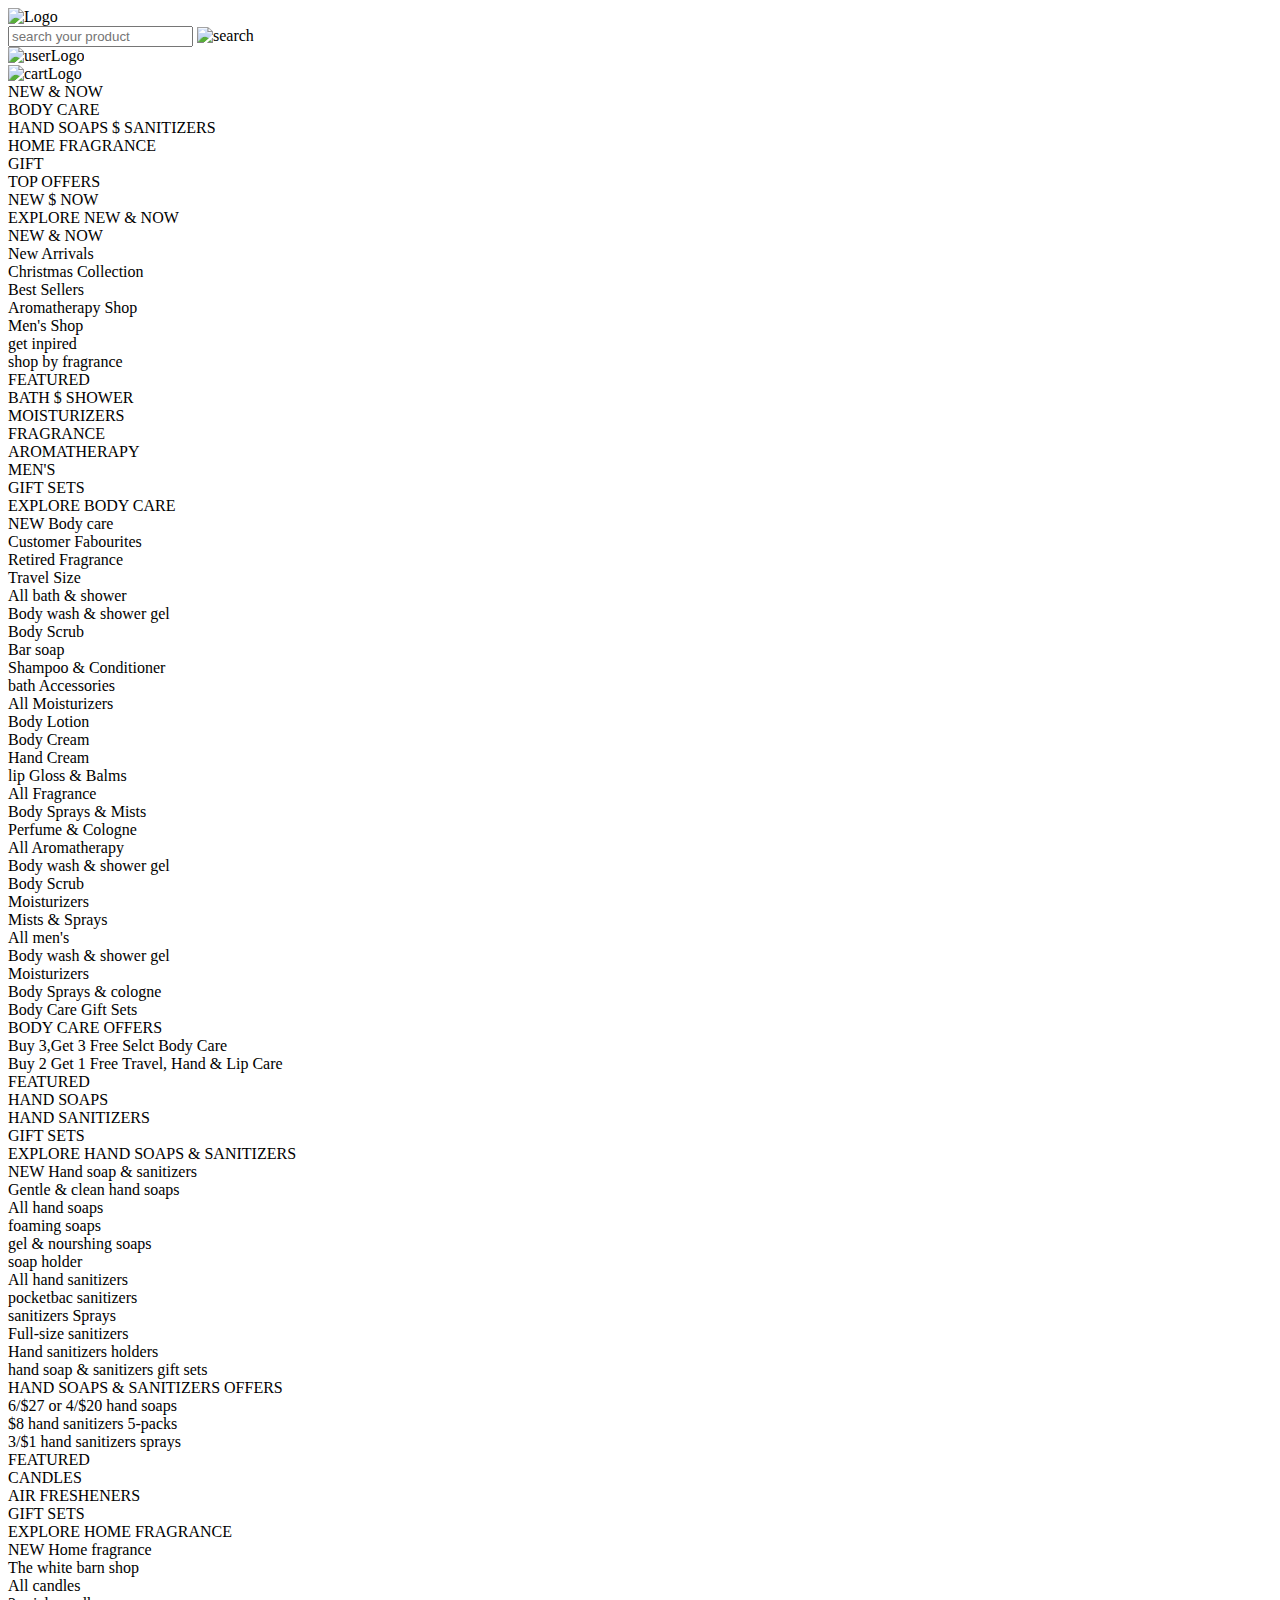
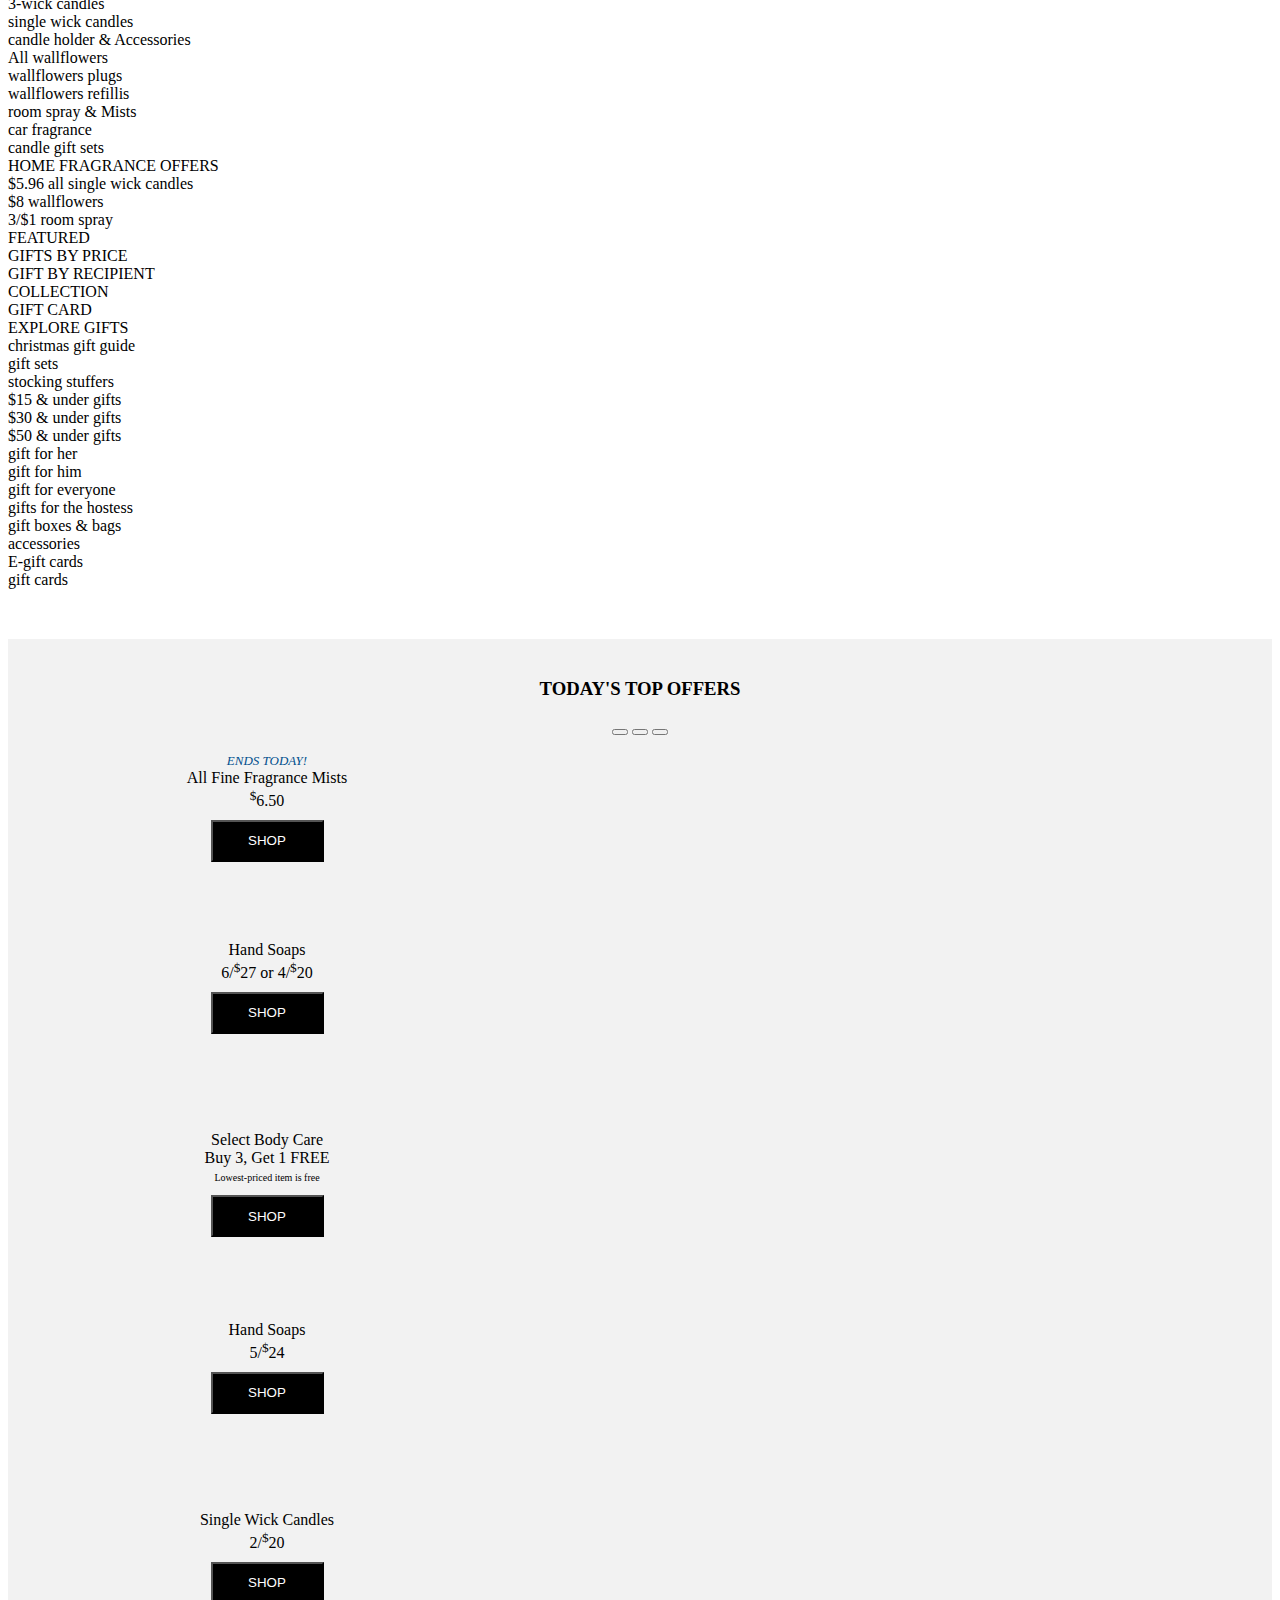
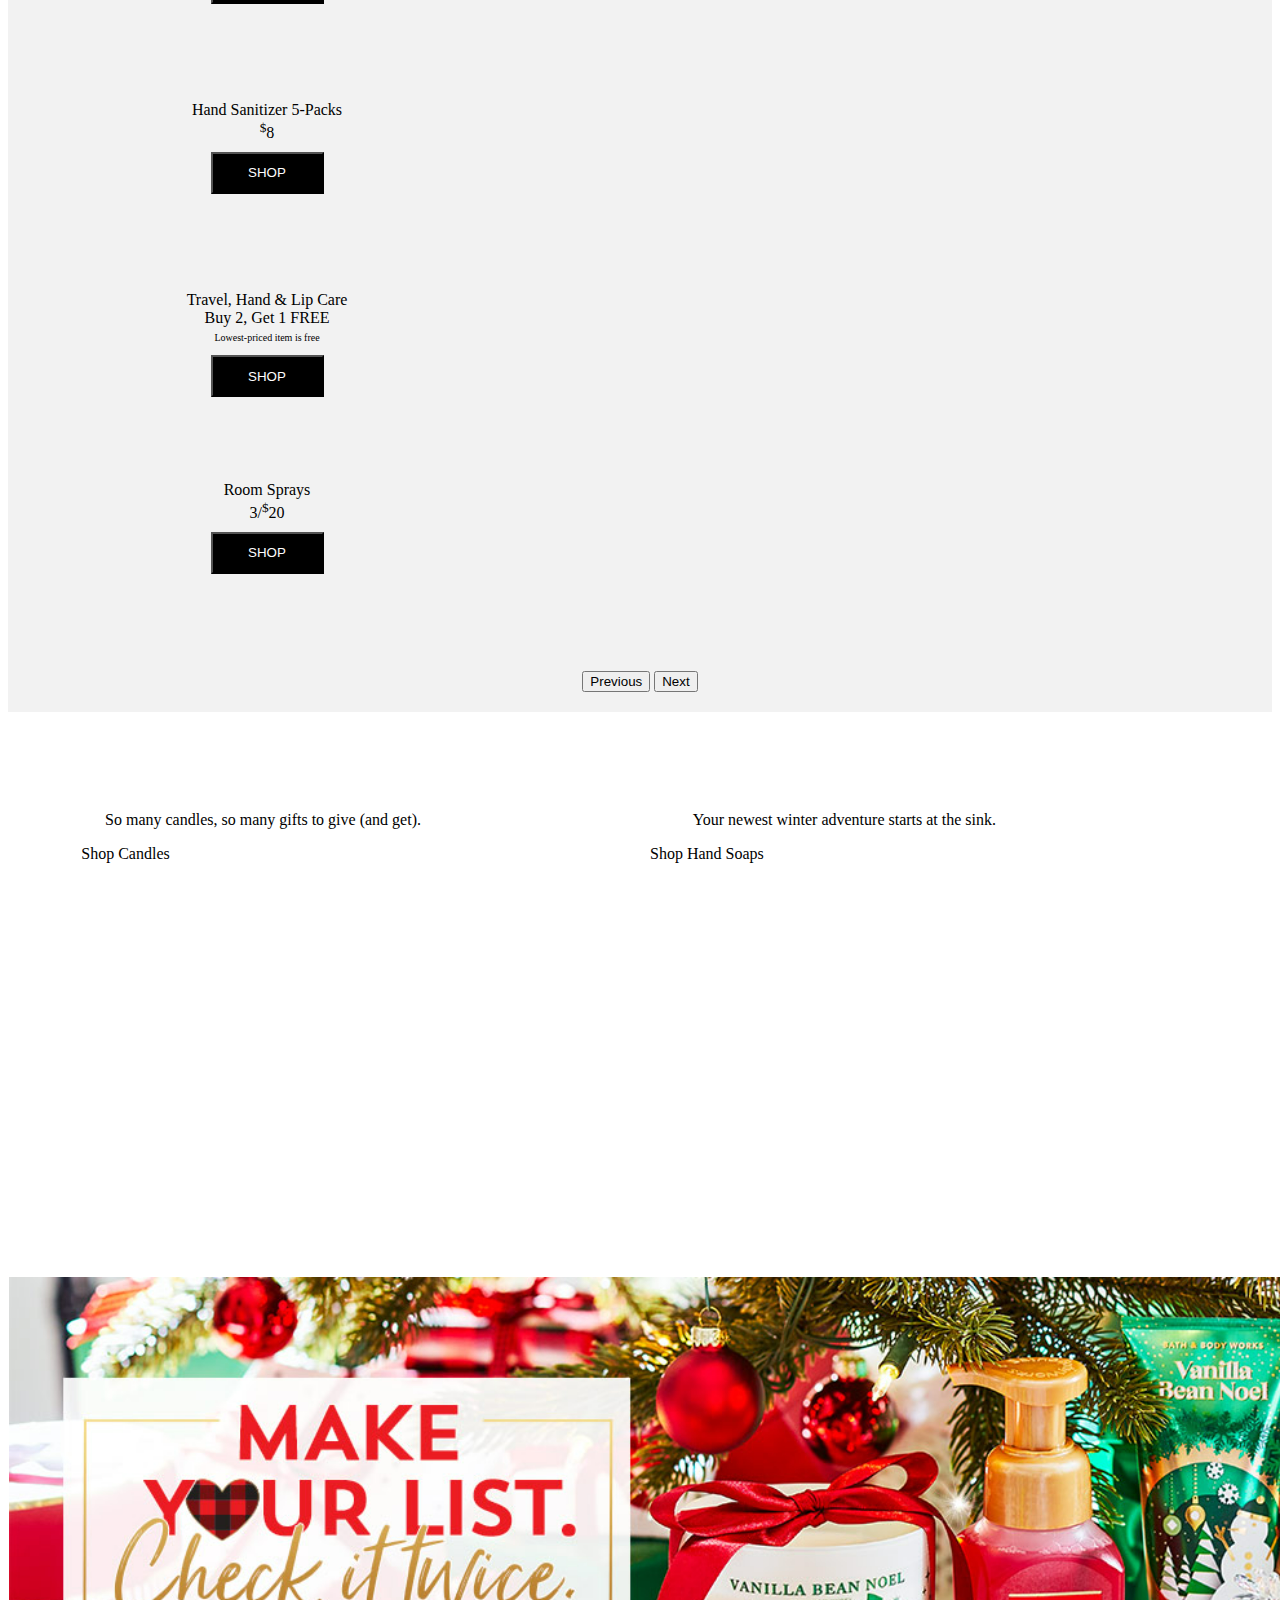
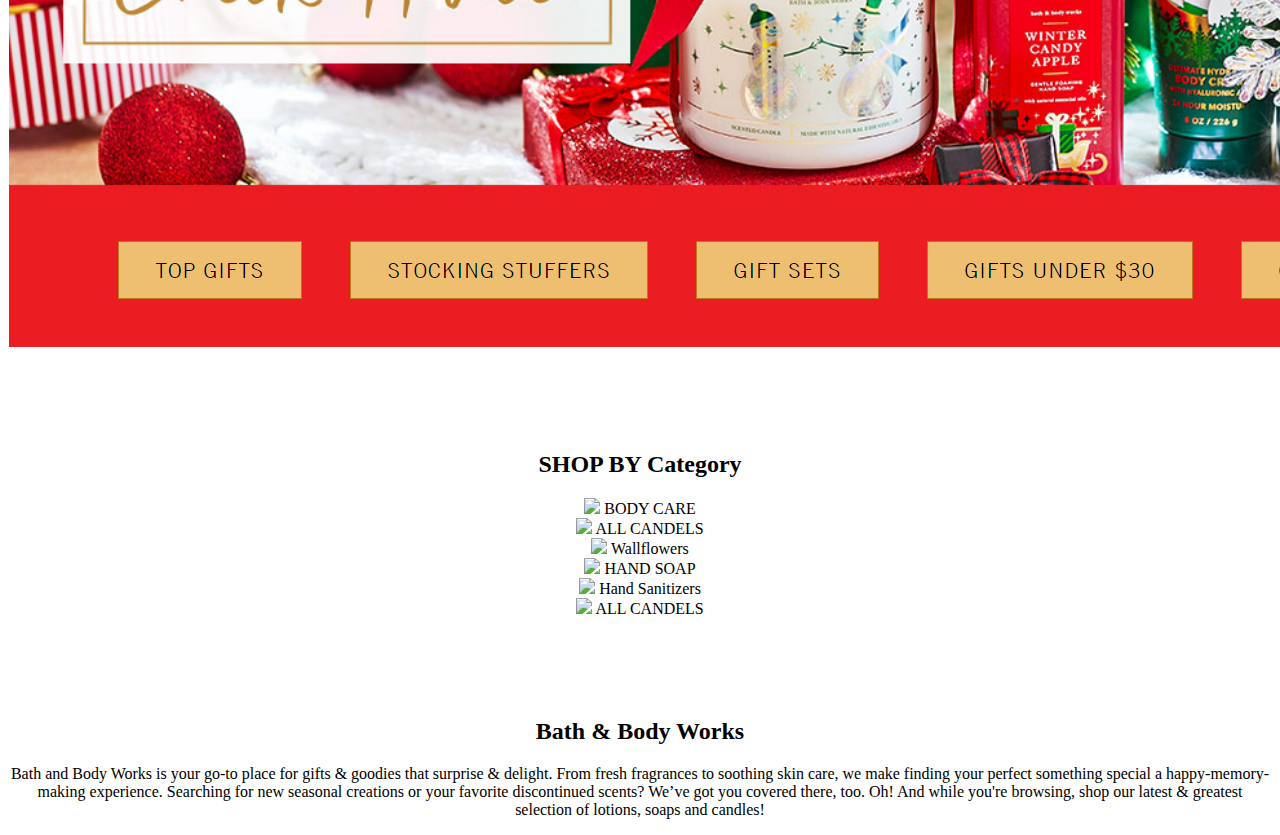
==== index.html @ a28871db "Refactor navbar.js code" ====
<!DOCTYPE html>
<html lang="en">
  <head>
    <meta charset="UTF-8" />
    <meta http-equiv="X-UA-Compatible" content="IE=edge" />
    <meta name="viewport" content="width=device-width, initial-scale=1.0" />
    <link
      href="https://cdn-fsly.yottaa.net/5d669b394f1bbf7cb77826ae/www.bathandbodyworks.com/v~4b.17e/on/demandware.static/Sites-BathAndBodyWorks-Site/-/default/dwa58d2181/images/favicon.ico?yocs=o_"
      rel="shortcut icon"
    />
    <title>Bath & Body Works: Body Care & Home Fragrances You'll Love</title>
    <link
      href="https://cdn.jsdelivr.net/npm/bootstrap@5.1.3/dist/css/bootstrap.min.css"
      rel="stylesheet"
      integrity="sha384-1BmE4kWBq78iYhFldvKuhfTAU6auU8tT94WrHftjDbrCEXSU1oBoqyl2QvZ6jIW3"
      crossorigin="anonymous"
    />

    <style>
      #container > img {
        width: 100%;
        height: 100vh;
      }
      .carousel-container {
        background-color: #f2f2f2;
        margin-top: 50px;
        text-align: center;
        padding-top: 20px;
        padding-bottom: 20px;
      }
      .card {
        width: 205px;
        height: 175px;
        margin: 15px;
      }
      .carousel-inner {
        padding-left: 100px;
        padding-right: 100px;
      }
      .urgent {
        color: #004f8d;
        font-family: "TradeGothicLTW05-BoldObl";
        text-transform: uppercase;
        font-size: 13px;
        line-height: 12px;
        margin: 0;
      }
      .shop-btn {
        width: 113px;
        height: 42px;
        background-color: black;
        color: white;
        margin-top: 10px;
      }
      .shop-btn:hover {
        background-color: #f2f2f2;
      }
      .font-small {
        font-size: 10px;
      }
      #container-img {
        margin-top: 50px;
      }
      .image {
        width: 500px;
      }
      .container-flex {
        display: flex;
        flex-direction: row;
        flex-wrap: wrap;
        margin-top: 50px;
      }
      .container-flex > div {
        justify-content: center;
        align-items: center;
        text-align: center;
      }
      .border-1 {
        /* border: 1px solid red; */
        min-width: 46%;
        max-width: 100%;
      }
      .para {
        /* margin-top: 10px; */
        width: 30rem;
      }
      .clear {
        clear: both;
        margin-top: 310px;
      }
      .black {
        color: black;
      }
      .center {
        text-align: center;
        margin-top: 100px;
      }
      .small-img {
        width: 100%;
      }
      * a {
        text-decoration: none;
        color: black;
      }
    </style>
  </head>
  <body>
    <div>
      <div id="container" class="container-fluid"></div>

      <div class="container carousel-container">
        <h3 class="my-12">TODAY'S TOP OFFERS</h3>
        <div
          id="carouselExampleDark"
          class="carousel carousel-dark slide"
          data-bs-ride="carousel"
        >
          <div class="carousel-indicators">
            <button
              type="button"
              data-bs-target="#carouselExampleDark"
              data-bs-slide-to="0"
              class="active"
              aria-current="true"
              aria-label="Slide 1"
            ></button>
            <button
              type="button"
              data-bs-target="#carouselExampleDark"
              data-bs-slide-to="1"
              aria-label="Slide 2"
            ></button>
            <button
              type="button"
              data-bs-target="#carouselExampleDark"
              data-bs-slide-to="2"
              aria-label="Slide 3"
            ></button>
          </div>
          <div class="carousel-inner">
            <div class="carousel-item active" data-bs-interval="10000">
              <div class="row">
                <div
                  class="card text-center .col-sm-12 col"
                  style="width: 18rem"
                >
                  <div class="card-body">
                    <span class="urgent" style="height: 15px"
                      ><em>Ends Today!</em></span
                    >
                    <div><span>All Fine Fragrance Mists</span></div>
                    <span><sup>$</sup>6.50</span>
                    <div><button class="shop-btn">SHOP</button></div>
                  </div>
                </div>
                <div
                  class="card text-center .col-sm-12 col"
                  style="width: 18rem"
                >
                  <div class="card-body">
                    <!-- <div><span class="urgent" style="height:15px">&nbsp;</span></div> -->
                    <div class="m-2 mt-3"><span>Hand Soaps</span></div>
                    <span>6/<sup>$</sup>27 or 4/<sup>$</sup>20</span>
                    <div class="mt-4">
                      <button class="shop-btn mt-4.2">SHOP</button>
                    </div>
                  </div>
                </div>
                <div
                  class="card text-center .col-sm-12 col"
                  style="width: 18rem"
                >
                  <div class="card-body">
                    <div><span>Select Body Care</span></div>
                    <div class="m-2 mt-3"><span>Buy 3, Get 1 FREE</span></div>
                    <span class="font-small">Lowest-priced item is free</span>
                    <div><button class="shop-btn">SHOP</button></div>
                  </div>
                </div>
                <div
                  class="card text-center .col-sm-12 col"
                  style="width: 18rem"
                >
                  <div class="card-body">
                    <!-- <div><span class="urgent" style="height:15px">&nbsp;</span></div> -->
                    <div class="m-2 mt-3"><span>Hand Soaps</span></div>
                    <span>5/<sup>$</sup>24</span>
                    <div class="mt-4">
                      <button class="shop-btn mt-4.2">SHOP</button>
                    </div>
                  </div>
                </div>
              </div>
            </div>
            <div class="carousel-item" data-bs-interval="2000">
              <div class="row">
                <div class="card text-center col" style="width: 18rem">
                  <div class="card-body">
                    <!-- <div><span class="urgent" style="height:15px">&nbsp;</span></div> -->
                    <div class="m-2 mt-3"><span>Single Wick Candles</span></div>
                    <span>2/<sup>$</sup>20 </span>
                    <div><button class="shop-btn mt-4.2">SHOP</button></div>
                  </div>
                </div>
                <div class="card text-center col" style="width: 18rem">
                  <div class="card-body">
                    <!-- <div><span class="urgent" style="height:15px">&nbsp;</span></div> -->
                    <div class="m-2 mt-3">
                      <span>Hand Sanitizer 5-Packs</span>
                    </div>
                    <span><sup>$</sup>8</span>
                    <div><button class="shop-btn mt-4.2">SHOP</button></div>
                  </div>
                </div>
                <div class="card text-center col" style="width: 18rem">
                  <div class="card-body">
                    <div><span>Travel, Hand & Lip Care</span></div>
                    <div><span>Buy 2, Get 1 FREE</span></div>
                    <span class="font-small">Lowest-priced item is free</span>
                    <div><button class="shop-btn">SHOP</button></div>
                  </div>
                </div>
                <div class="card text-center col" style="width: 18rem">
                  <div class="card-body">
                    <!-- <div><span class="urgent" style="height:15px">&nbsp;</span></div> -->
                    <div class="m-2 mt-3"><span>Room Sprays</span></div>
                    <span>3/<sup>$</sup>20</span>
                    <div class="mt-4">
                      <button class="shop-btn mt-4.2">SHOP</button>
                    </div>
                  </div>
                </div>
              </div>
            </div>
          </div>
          <button
            class="carousel-control-prev"
            type="button"
            data-bs-target="#carouselExampleDark"
            data-bs-slide="prev"
          >
            <span class="carousel-control-prev-icon" aria-hidden="true"></span>
            <span class="visually-hidden">Previous</span>
          </button>
          <button
            class="carousel-control-next"
            type="button"
            data-bs-target="#carouselExampleDark"
            data-bs-slide="next"
          >
            <span class="carousel-control-next-icon" aria-hidden="true"></span>
            <span class="visually-hidden">Next</span>
          </button>
        </div>
      </div>
      <div id="container-img" class="container-fluid"></div>
      <div class="container container-flex m-5">
        <div class="border-1 m-2">
          <div class="card col m-2">
            <a href="#">
              <img
                class="image"
                alt=""
                src="https://cdn-fsly.yottaa.net/5d669b394f1bbf7cb77826ae/www.bathandbodyworks.com/v~4b.17f/on/demandware.static/-/Sites-BathAndBodyWorks-Library/default/dw40ddae9c/images/Christmas2021/cndl_allcandles_0_c1_hps.jpg?yocs=o_s_"
              />
            </a>
            <p class="para">
              So many candles, so many gifts to give (and get).
            </p>
            <a class="para black" href="/handSoapSanatizer.html"
              >Shop Candles</a
            >
          </div>
        </div>
        <div class="border-1 m-2">
          <div class="card col m-2">
            <a href="#">
              <img
                class="image"
                alt=""
                src="https://cdn-fsly.yottaa.net/5d669b394f1bbf7cb77826ae/www.bathandbodyworks.com/v~4b.181/on/demandware.static/-/Sites-BathAndBodyWorks-Library/default/dwf3383f36/images/Christmas2021/sp_alpine_0_C1_hps.jpg?yocs=o_s_"
              />
            </a>
            <!-- <div class="card-body"> -->
            <p class="para">Your newest winter adventure starts at the sink.</p>
            <a class="para black" href="handSoapSanatizer.html"
              >Shop Hand Soaps</a
            >
            <!-- </div> -->
          </div>
        </div>

        <!-- <div class="card col m-2" style="width: 18rem;">
                <a href="/c/home-fragrance/all-candles" >
                    <img class="image" alt="" src="https://cdn-fsly.yottaa.net/5d669b394f1bbf7cb77826ae/www.bathandbodyworks.com/v~4b.17f/on/demandware.static/-/Sites-BathAndBodyWorks-Library/default/dw40ddae9c/images/Christmas2021/cndl_allcandles_0_c1_hps.jpg?yocs=o_s_">
                </a>
                <div class="card-body">
                  <p class="card-text">So many candles, so many gifts to give (and get).</p>
                  <a href="#">Shop Candles</a>
                </div>
              </div> -->

        <!-- <div class="card" style="width: 18rem;">
                <img src="..." class="card-img-top" alt="...">
                <div class="card-body">
                  <p class="card-text">Some quick example text to build on the card title and make up the bulk of the card's content.</p>
                </div>
              </div>
              <div class="card" style="width: 18rem;">
                <img src="..." class="card-img-top" alt="...">
                <div class="card-body">
                  <p class="card-text">Some quick example text to build on the card title and make up the bulk of the card's content.</p>
                </div>
              </div> -->
      </div>
      <div class="clear"></div>
      <div id="container-img" class="container-fluid">
        <img class="img-fluid" src="./images/allimage.PNG" />
      </div>
      <div class="container center">
        <h2 class="horizontal">SHOP BY Category</h2>
        <div class="row">
          <div class="col">
            <a>
              <img
                class="small-img"
                src="https://cdn-fsly.yottaa.net/5d669b394f1bbf7cb77826ae/www.bathandbodyworks.com/v~4b.182/on/demandware.static/-/Sites-BathAndBodyWorks-Library/default/dwc2565c3f/images/Christmas2021/fbc_purewonder-ffm_0_c1_vn.jpg?yocs=o_s_"
              />
              <span><a href="bodycare.html">BODY CARE</a></span>
            </a>
          </div>
          <div class="col">
            <a>
              <img
                class="small-img"
                src="https://cdn-fsly.yottaa.net/5d669b394f1bbf7cb77826ae/www.bathandbodyworks.com/v~4b.182/on/demandware.static/-/Sites-BathAndBodyWorks-Library/default/dw4c5a8c63/images/Christmas2021/cndl_all_0_c1_vn.jpg?yocs=o_s_"
              />
              <span><a href="bodycare.html">ALL CANDELS</a></span>
            </a>
          </div>
          <div class="col">
            <a>
              <img
                class="small-img"
                src="https://cdn-fsly.yottaa.net/5d669b394f1bbf7cb77826ae/www.bathandbodyworks.com/v~4b.182/on/demandware.static/-/Sites-BathAndBodyWorks-Library/default/dwce47aba0/images/Christmas2021/diff_tree_0_c1_vn.jpg?yocs=o_s_"
              />
              <span>Wallflowers</span>
            </a>
          </div>
          <div class="col">
            <a>
              <img
                class="small-img"
                src="https://cdn-fsly.yottaa.net/5d669b394f1bbf7cb77826ae/www.bathandbodyworks.com/v~4b.182/on/demandware.static/-/Sites-BathAndBodyWorks-Library/default/dw4bd60890/images/Christmas2021/sp_vbn-foam_0_c1_vn.jpg?yocs=o_s_"
              />
              <span><a href="handSoapSanatizer.html">HAND SOAP</a></span>
            </a>
          </div>
          <div class="col">
            <a>
              <img
                class="small-img"
                src="https://cdn-fsly.yottaa.net/5d669b394f1bbf7cb77826ae/www.bathandbodyworks.com/v~4b.182/on/demandware.static/-/Sites-BathAndBodyWorks-Library/default/dw0e8c291a/images/Christmas2021/sn_wca-pbac_0_c1_vn.jpg?yocs=o_s_"
              />
              <span><a href="handSoapSanatizer.html">Hand Sanitizers</a></span>
            </a>
          </div>
          <div class="col">
            <a>
              <img
                class="small-img"
                src="https://cdn-fsly.yottaa.net/5d669b394f1bbf7cb77826ae/www.bathandbodyworks.com/v~4b.182/on/demandware.static/-/Sites-BathAndBodyWorks-Library/default/dwf365ad4e/images/Christmas2021/obc_noir-sg_0_c1_vn.jpg?yocs=o_s_"
              />
              <span><a href="bodycare.html">ALL CANDELS</a></span>
            </a>
          </div>
        </div>
      </div>
      <div class="container center">
        <h2>Bath & Body Works</h2>
        <p>
          Bath and Body Works is your go-to place for gifts & goodies that
          surprise & delight. From fresh fragrances to soothing skin care, we
          make finding your perfect something special a happy-memory-making
          experience. Searching for new seasonal creations or your favorite
          discontinued scents? We’ve got you covered there, too. Oh! And while
          you're browsing, shop our latest & greatest selection of lotions,
          soaps and candles!
        </p>
      </div>
    </div>

    <script
      src="https://cdn.jsdelivr.net/npm/bootstrap@5.1.3/dist/js/bootstrap.bundle.min.js"
      integrity="sha384-ka7Sk0Gln4gmtz2MlQnikT1wXgYsOg+OMhuP+IlRH9sENBO0LRn5q+8nbTov4+1p"
      crossorigin="anonymous"
    ></script>
    <script>
      let images = [
        "./images/hope.PNG",
        "./images/love.PNG",
        "./images/peace.PNG",
      ];
      // let images=['https://cdn-fsly.yottaa.net/5d669b394f1bbf7cb77826ae/www.bathandbodyworks.com/v~4b.17e/on/demandware.static/-/Sites-BathAndBodyWorks-Library/default/dw62b116f8/images/Christmas2021/xcat_new-arrivals_0_c1_mhm_1.jpg?yocs=o_s_','https://cdn-fsly.yottaa.net/5d669b394f1bbf7cb77826ae/www.bathandbodyworks.com/v~4b.17e/on/demandware.static/-/Sites-BathAndBodyWorks-Library/default/dwfe2d0b87/images/Christmas2021/xcat_new-arrivals_0_c1_mhm_2.jpg?yocs=o_s_','https://cdn-fsly.yottaa.net/5d669b394f1bbf7cb77826ae/www.bathandbodyworks.com/v~4b.17e/on/demandware.static/-/Sites-BathAndBodyWorks-Library/default/dw79dc14d9/images/Christmas2021/xcat_new-arrivals_0_c1_mhm_3.jpg?yocs=o_s_']
      var count = 0;
      let fetchImage = () => {
        if (count === images.length) count = 0;
        document.querySelector("#container").innerHTML = null;
        let img = document.createElement("img");
        img.setAttribute("src", images[count]);
        img.setAttribute("class", "img-fluid");
        img.addEventListener("click", stopImage);
        document.querySelector("#container").appendChild(img);
        count += 1;
      };
      var res = setInterval(fetchImage, 1000);
      function stopImage() {
        clearInterval(res);
        console.log("Clicked");
      }

      let images2 = [
        "./images/new1.PNG",
        "./images/new2.PNG",
        "./images/new1.PNG",
      ];
      var count1 = 0;
      let fetchImage1 = () => {
        if (count1 === images2.length) count1 = 0;
        document.querySelector("#container-img").innerHTML = null;
        let img = document.createElement("img");
        img.setAttribute("src", images2[count1]);
        img.setAttribute("class", "img-fluid");
        img.addEventListener("click", stopImage1);
        document.querySelector("#container-img").appendChild(img);
        count1 += 1;
      };
      var res1 = setInterval(fetchImage1, 1000);
      function stopImage1() {
        clearInterval(res1);
      }
    </script>
    <script src="./navbar/integratenav.js"></script>
    <script src="./footer/footIntegrate.js"></script>
  </body>
</html>
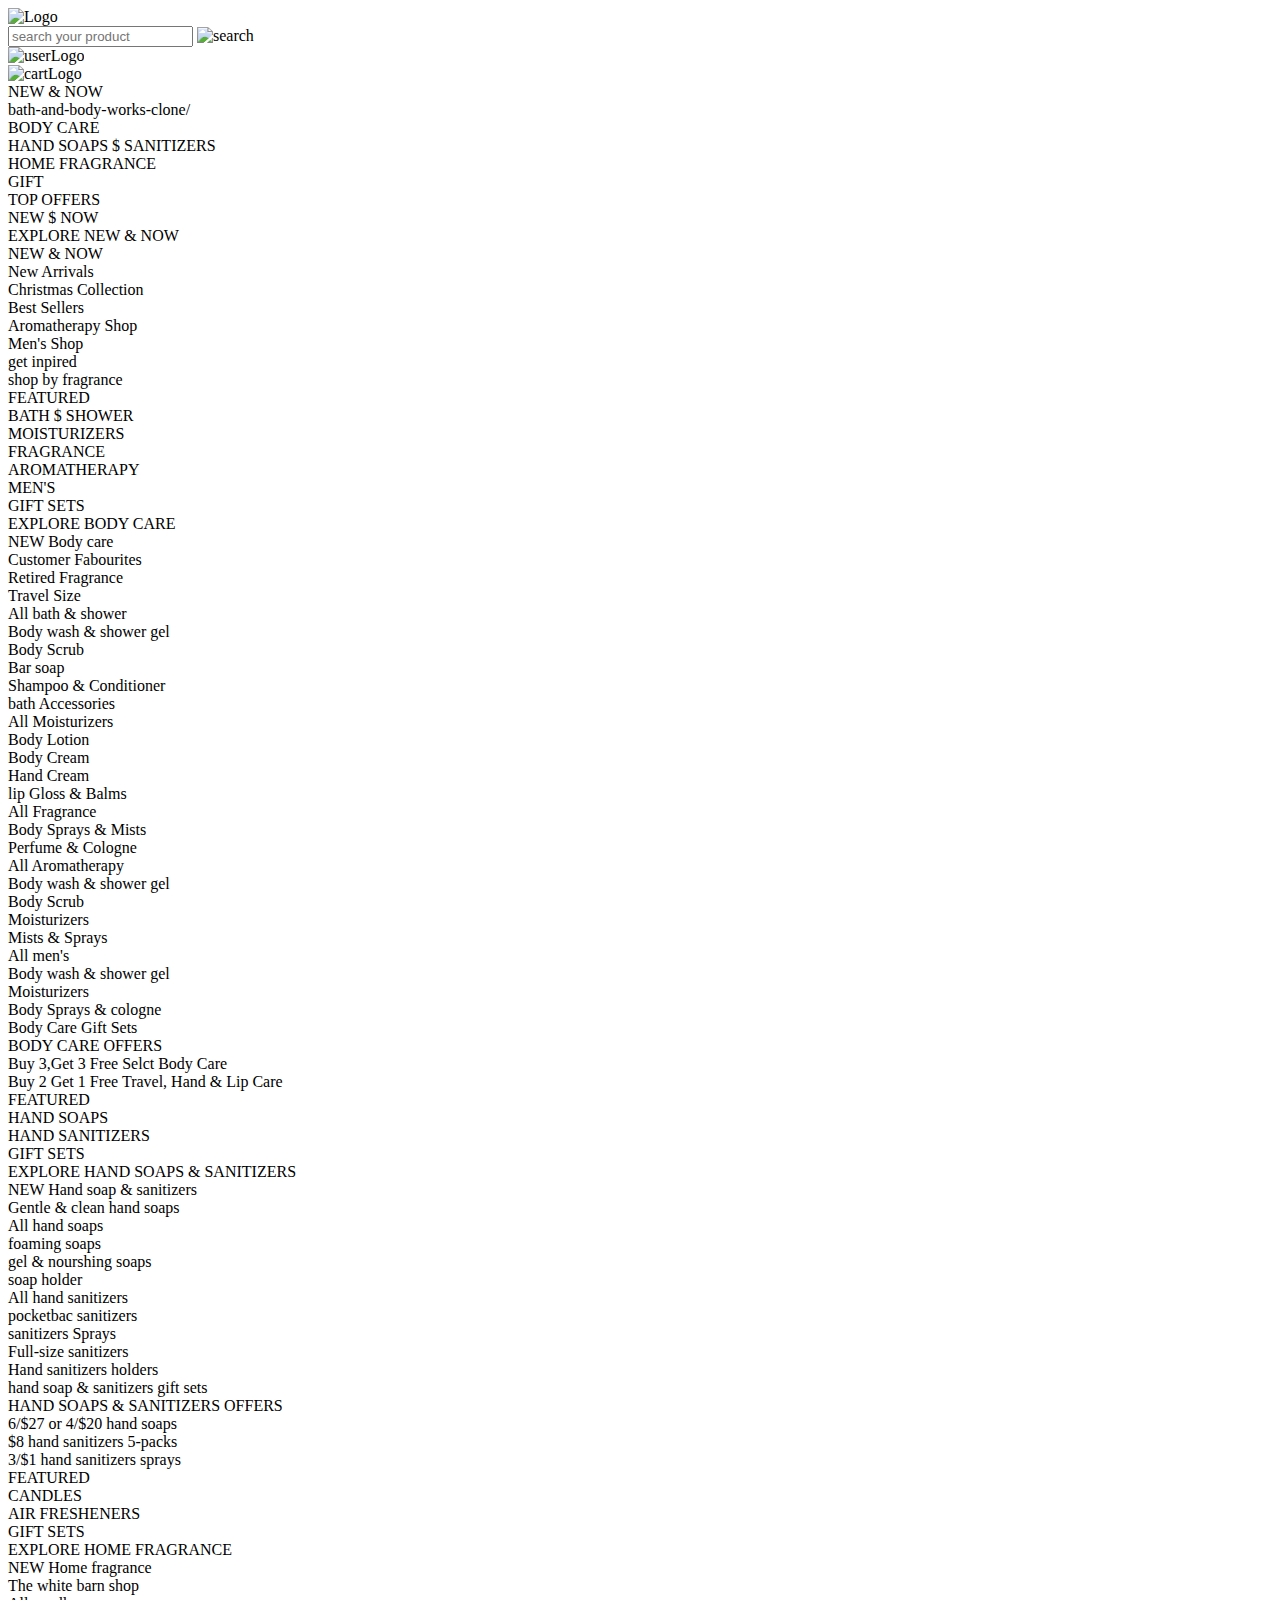
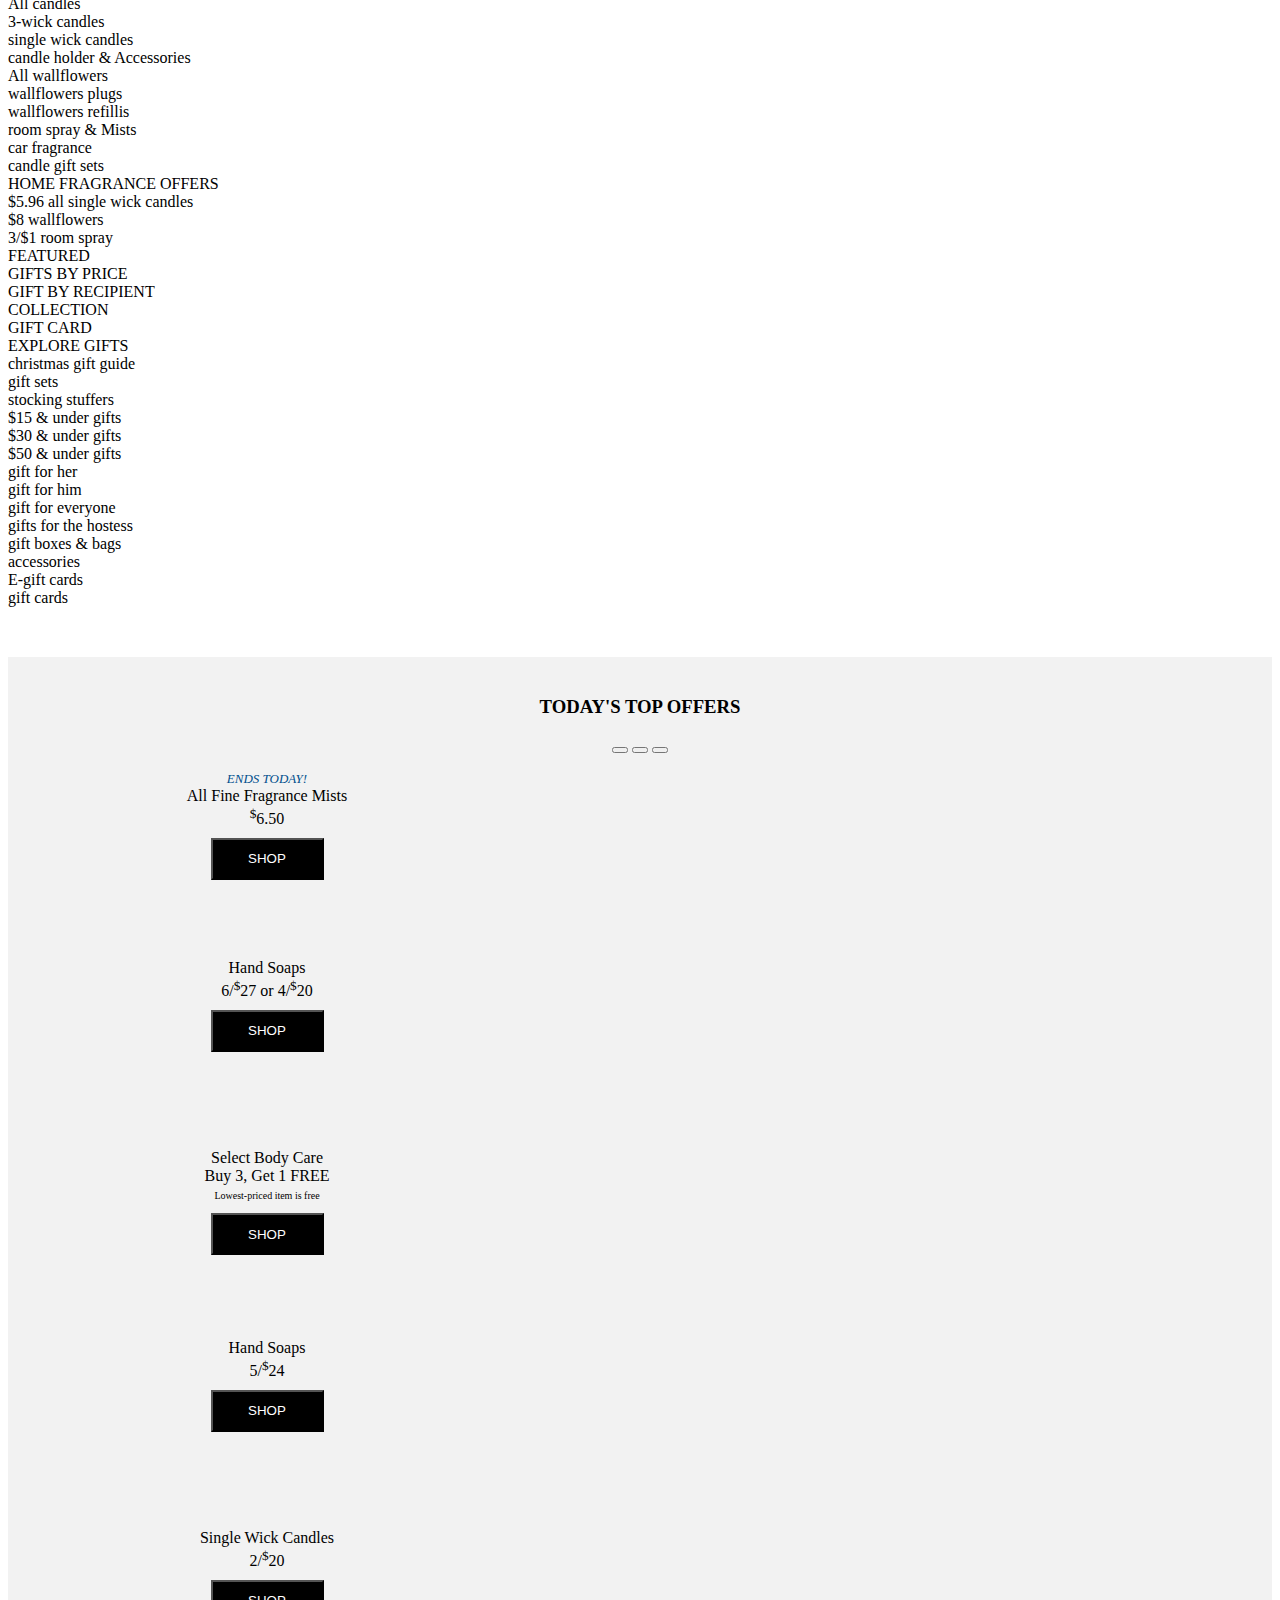
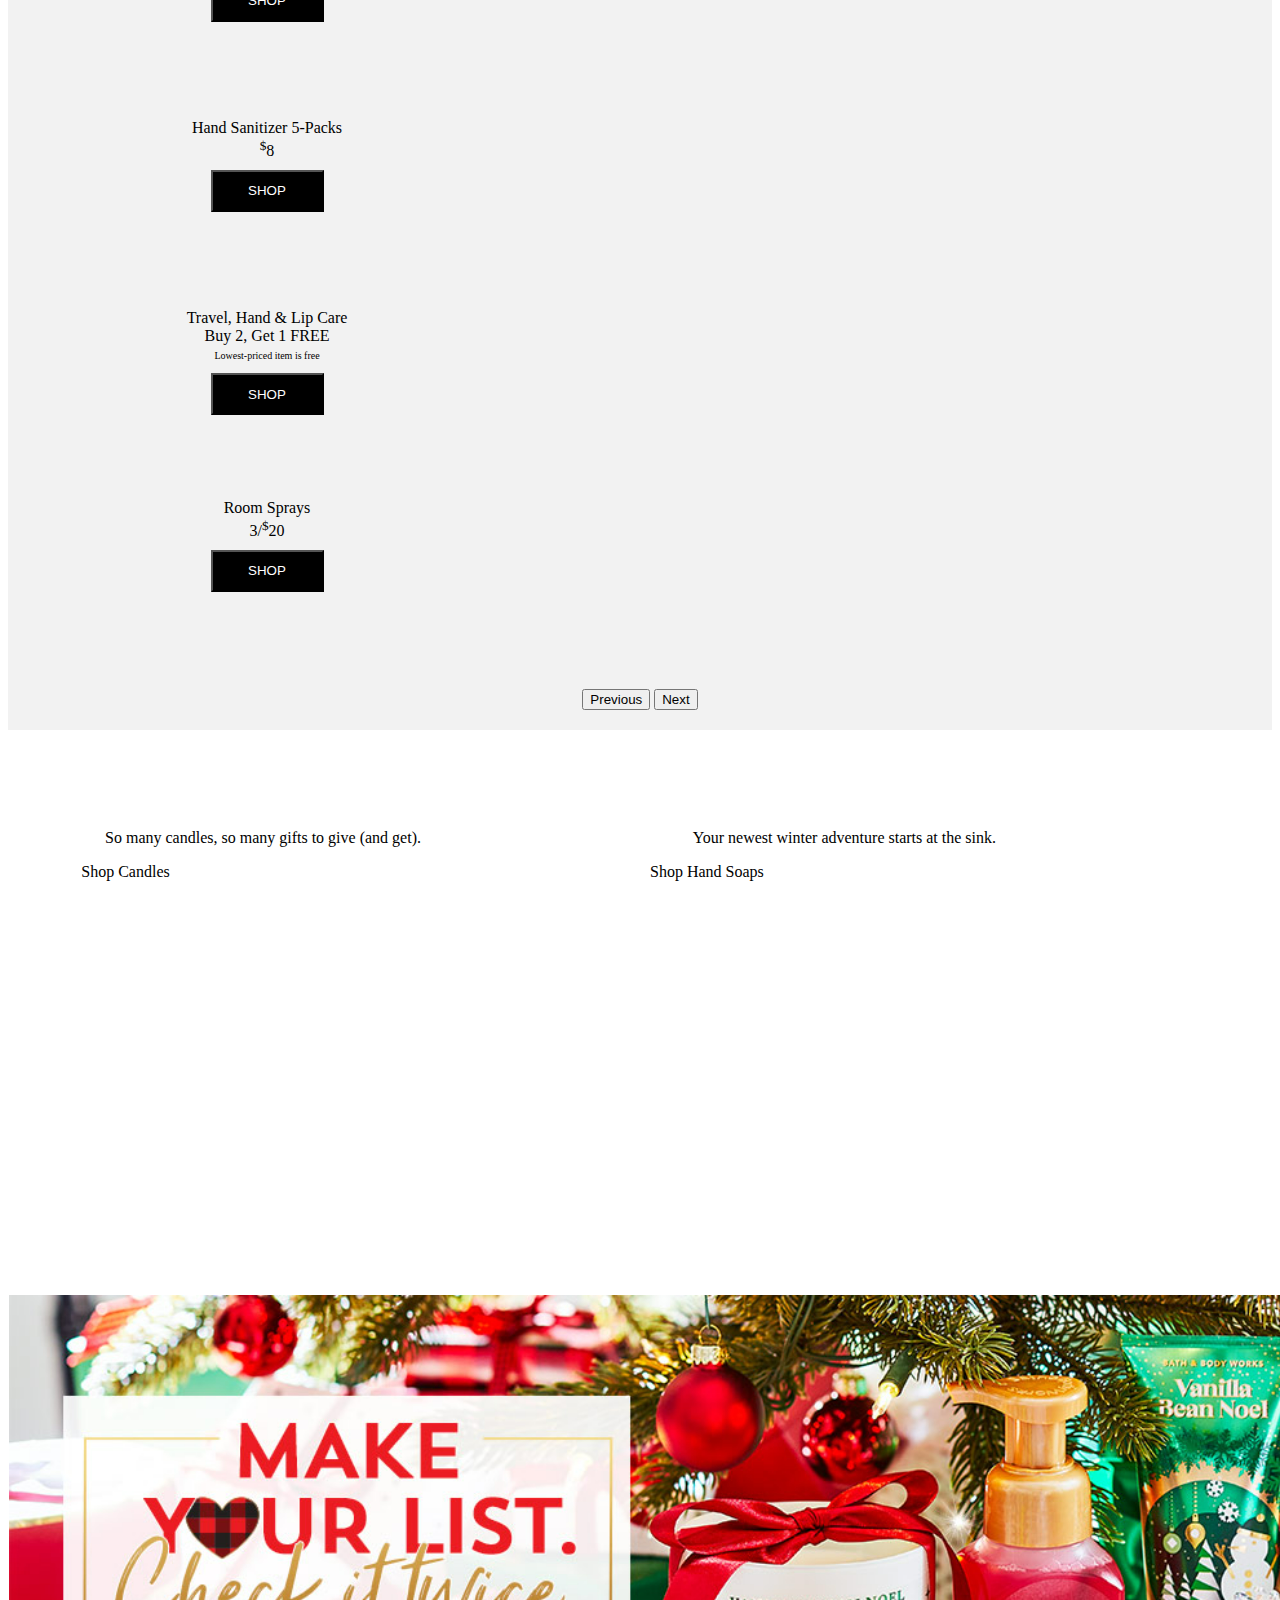
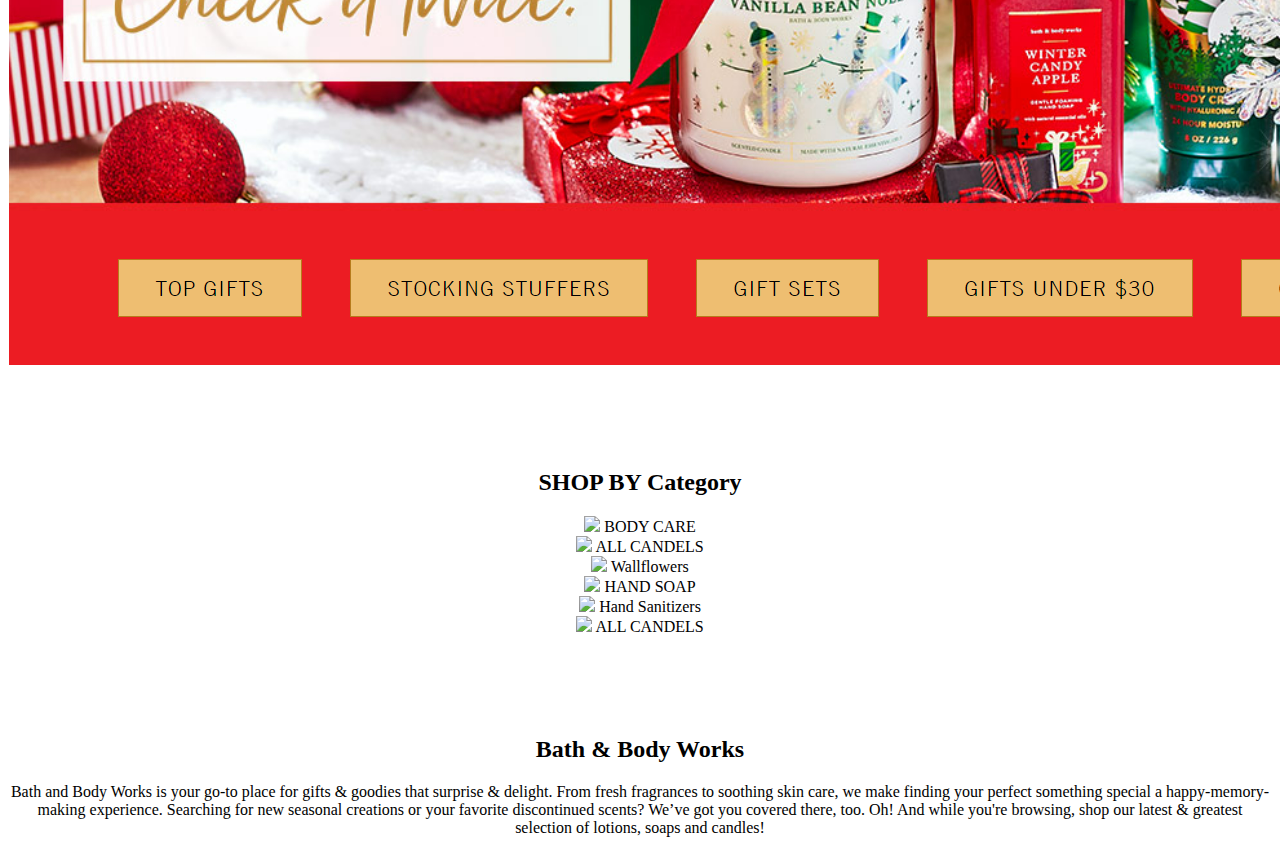
==== commit 14495ab5: "href="/" ====
--- a/index.html
+++ b/index.html
@@ -267,7 +267,9 @@
             <p class="para">
               So many candles, so many gifts to give (and get).
             </p>
-            <a class="para black" href="/handSoapSanatizer.html"
+            <a
+              class="para black"
+              href="/bath-and-body-works-clone/handSoapSanatizer.html"
               >Shop Candles</a
             >
           </div>
